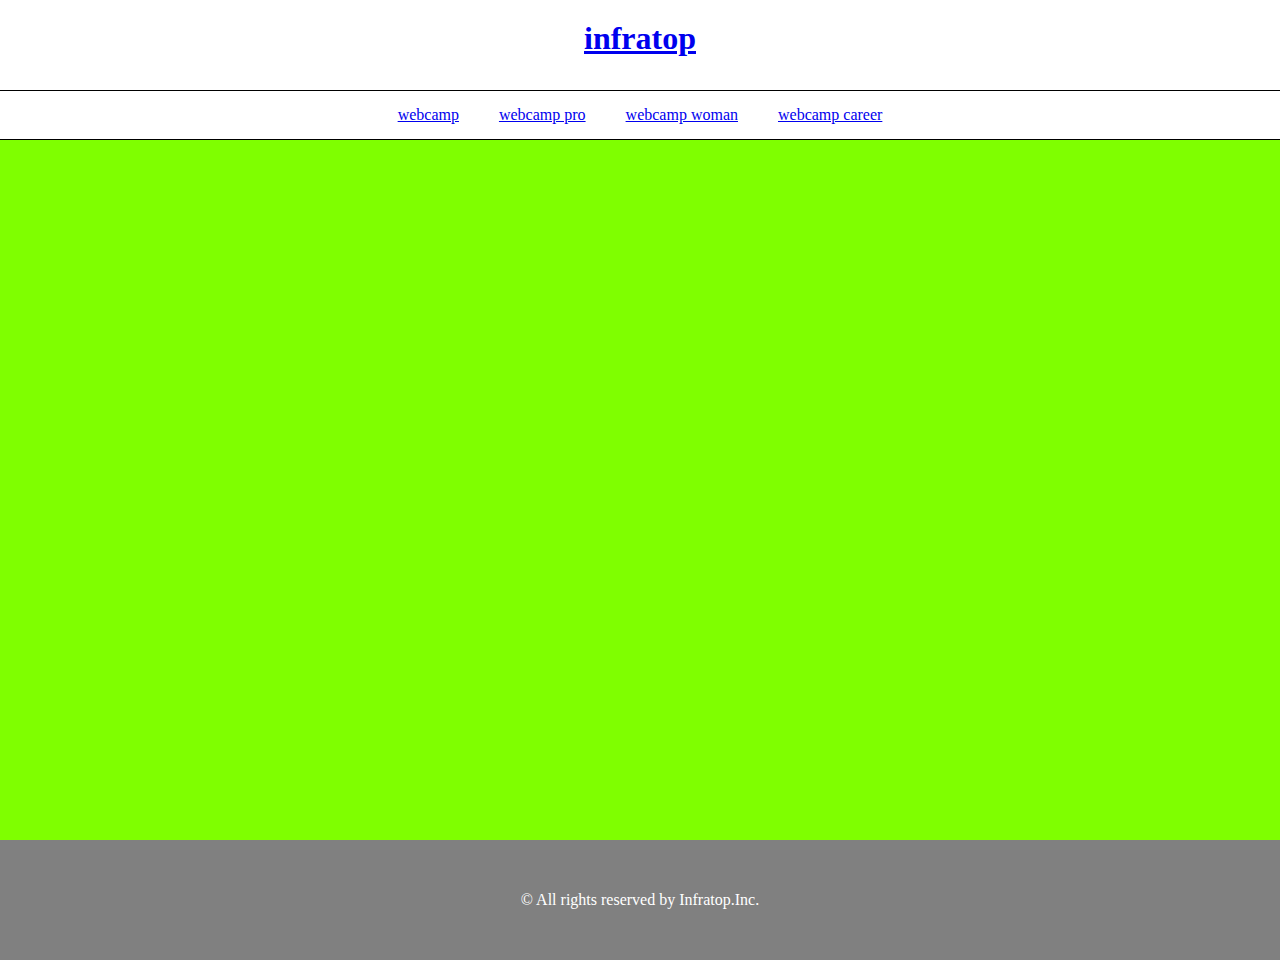
==== chapter5_exercise/index.html @ f9abc7eb "[start] 2-5" ====
<!DOCTYPE html>
<html lang="ja">
  <head>
    <meta charset="UTF-8" />
    <link rel="stylesheet" href="style.css" />
    <title>infratop</title>
  </head>
  <body>
    <header>
      <h1 class="heading">
        <a href="index.html">infratop</a>
      </h1>

    </header>
    <nav>
      <ul class="nav-list">
        <li class="nav-list-item">
          <a href="index.html">webcamp</a>
        </li>
        <li class="nav-list-item">
          <a href="index.html">webcamp pro</a>
        </li>
        <li class="nav-list-item">
          <a href="index.html">webcamp woman</a>
        </li>
        <li class="nav-list-item">
          <a href="index.html">webcamp career</a>
        </li>
      </ul>
    </nav>
    <main>
      
    </main>
    <footer>
      <p class="footer-text">© All rights reserved by Infratop.Inc.</p>
    </footer>
  </body>
</html>
---- chapter5_exercise/style.css ----
* {
  margin: 0;
  padding: 0;
  box-sizing: border-box;
}

header {
  width: 100%;
  height: 90px;

  text-align: center;
}

.heading {
  padding: 20px 0;
}

nav {
  width: 100%;
  height: 50px;

  border-top: solid 1px black;
  border-bottom: solid 1px black;
}

.nav-list {
  display: flex;
  justify-content: center;
}

.nav-list-item {
  margin: 15px 20px;
  list-style: none;
}

main {
  width: 100%;
  height: 700px;
  background-color: chartreuse;
}

footer {
  width: 100%;
  height: 120px;
  background-color: gray;
  line-height: 120px;
  text-align: center;
}

.footer-text {
  color: white;
}
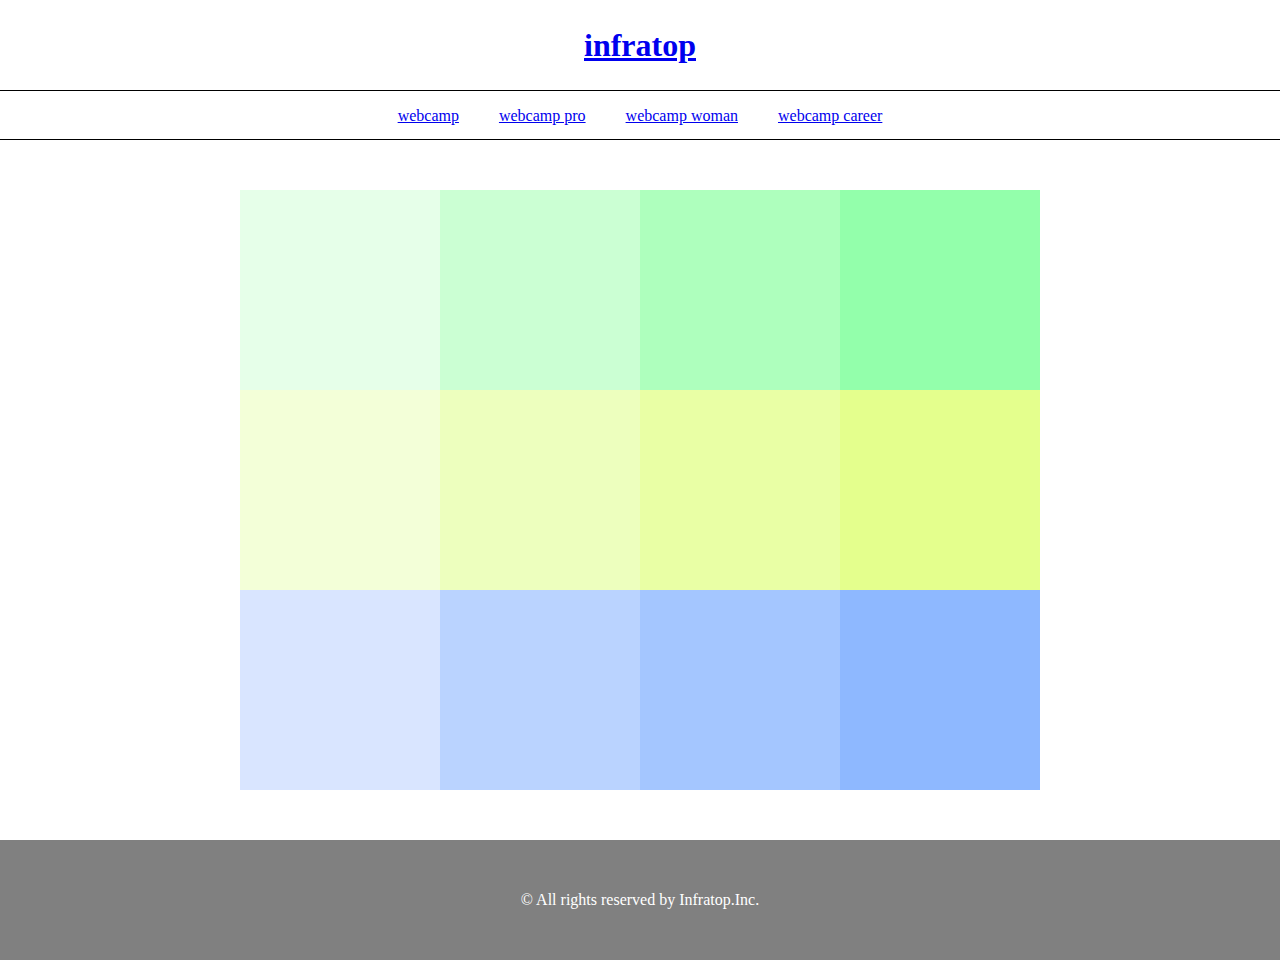
==== commit 8892d0e8: "[Finish] 2-6" ====
--- a/chapter5_exercise/index.html
+++ b/chapter5_exercise/index.html
@@ -10,7 +10,6 @@
       <h1 class="heading">
         <a href="index.html">infratop</a>
       </h1>
-
     </header>
     <nav>
       <ul class="nav-list">
@@ -29,7 +28,18 @@
       </ul>
     </nav>
     <main>
-      
+      <div class="main-content" id="block1"></div>
+      <div class="main-content" id="block2"></div>
+      <div class="main-content" id="block3"></div>
+      <div class="main-content" id="block4"></div>
+      <div class="main-content" id="block5"></div>
+      <div class="main-content" id="block6"></div>
+      <div class="main-content" id="block7"></div>
+      <div class="main-content" id="block8"></div>
+      <div class="main-content" id="block9"></div>
+      <div class="main-content" id="block10"></div>
+      <div class="main-content" id="block11"></div>
+      <div class="main-content" id="block12"></div>
     </main>
     <footer>
       <p class="footer-text">© All rights reserved by Infratop.Inc.</p>
--- a/chapter5_exercise/style.css
+++ b/chapter5_exercise/style.css
@@ -12,7 +12,7 @@
 }
 
 .heading {
-  padding: 20px 0;
+  line-height: 90px;
 }
 
 nav {
@@ -29,14 +29,70 @@
 }
 
 .nav-list-item {
-  margin: 15px 20px;
+  margin: 0 20px;
   list-style: none;
+  line-height: 50px;
 }
 
 main {
-  width: 100%;
-  height: 700px;
-  background-color: chartreuse;
+  width: 800px;
+  margin: 50px auto;
+
+  display: flex;
+  flex-wrap: wrap;
+}
+
+.main-content {
+  width: 200px;
+  height: 200px;
+}
+
+#block1 {
+  background-color: #e6ffe9;
+}
+
+#block2 {
+  background-color: #cbffd3;
+}
+
+#block3 {
+  background-color: #aeffbd;
+}
+
+#block4 {
+  background-color: #93ffab;
+}
+
+#block5 {
+  background-color: #f3ffd8;
+}
+
+#block6 {
+  background-color: #edffbe;
+}
+
+#block7 {
+  background-color: #e9ffa5;
+}
+
+#block8 {
+  background-color: #e4ff8d;
+}
+
+#block9 {
+  background-color: #d9e5ff;
+}
+
+#block10 {
+  background-color: #bad3ff;
+}
+
+#block11 {
+  background-color: #a4c6ff;
+}
+
+#block12 {
+  background-color: #8eb8ff;
 }
 
 footer {
@@ -49,4 +105,4 @@
 
 .footer-text {
   color: white;
-}+}
